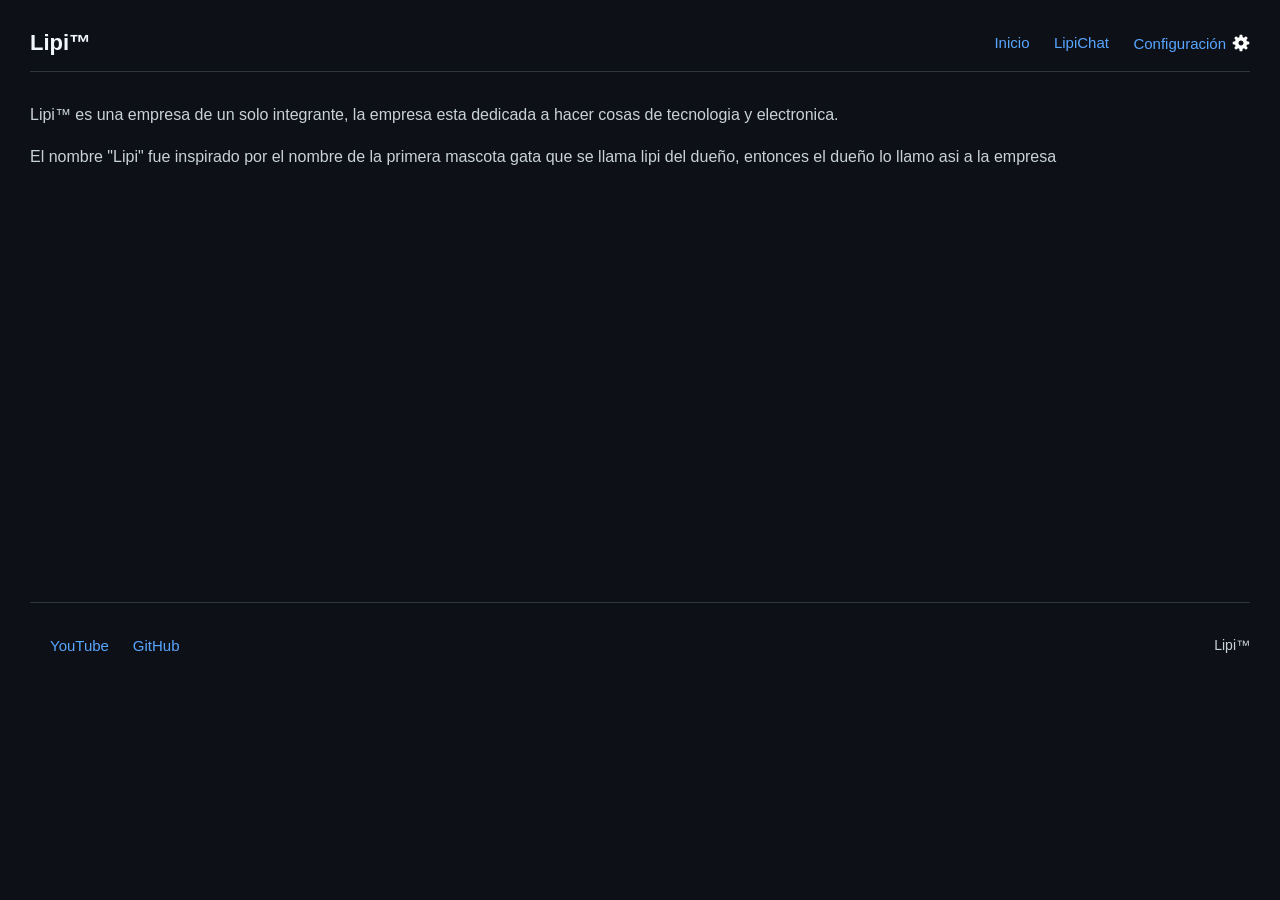
==== about.html @ 67d41855 "Add files via upload" ====
<!DOCTYPE html>
<html lang="es">
  <head>
    <meta charset="utf-8">
    <title>Sobre nosotros - Lipi™</title>
    <link rel="stylesheet" href="style.css">
  </head>
  <body>
    <header class="navbar">
      <h1><a href="home.html">Lipi™</a></h1>
      <nav>
        <a href="home.html">Inicio</a>
        <a href="https://emiliano17834.github.io/Lipi-Chat/" target="_blank">LipiChat</a>
        <a href="settings.html" class="settings-link">
          <span>Configuración</span>
          <img src="Settings.svg" alt="Configuración" width="18" height="18">
        </a>
      </nav>
    </header>
    
    <main>
      <p>Lipi™ es una empresa de un solo integrante, la empresa esta dedicada a hacer cosas de tecnologia y electronica.</p>
      <p>El nombre "Lipi" fue inspirado por el nombre de la primera mascota gata que se llama lipi del dueño, entonces el dueño lo llamo asi a la empresa</p>
    </main>
    
    <footer>
      <nav>
        <a href="https://www.youtube.com/@emiliano.sepulvedaramos2987" target="_blank">YouTube</a>
        <a href="https://github.com/Emiliano17834?tab=repositories" target="_blank">GitHub</a>
      </nav>
      <p>Lipi™</p>
    </footer>

    <script src="script.js"></script>
  </body>
</html>
---- style.css ----
/* Modo Oscuro (Default) y variables generales */
:root, [data-theme="dark"] {
  --bg-color: #0d1117;
  --text-color: #c9d1d9;
  --border-color: #30363d;
  --link-color: #58a6ff;
  --title-color: #f0f6fc;
}

/* Modo Blanco (Light) */
[data-theme="light"] {
  --bg-color: #ffffff;
  --text-color: #24292f;
  --border-color: #d0d7de;
  --link-color: #0969da;
  --title-color: #1f2328;
}

/* Estilos base de la página */
body {
  background-color: var(--bg-color);
  color: var(--text-color);
  font-family: -apple-system, BlinkMacSystemFont, "Segoe UI", Roboto, sans-serif;
  margin: 0;
  padding: 30px;
}

/* Barra de navegación superior */
header.navbar {
  display: flex;
  justify-content: space-between;
  align-items: center;
  border-bottom: 1px solid var(--border-color);
  padding-bottom: 15px;
  margin-bottom: 30px;
}

header h1 {
  font-size: 22px;
  margin: 0;
}

header h1 a {
  color: var(--title-color);
  text-decoration: none;
}

header h1 a:hover {
  text-decoration: underline;
}

/* Enlaces del menú y del footer */
nav a {
  color: var(--link-color);
  text-decoration: none;
  margin-left: 20px;
  font-size: 15px;
}

nav a:hover {
  text-decoration: underline;
}

/* Alineación perfecta para el botón de Configuración con su icono */
.settings-link {
  display: inline-flex;
  align-items: center;
  gap: 6px;
  vertical-align: middle;
}

.settings-link img {
  vertical-align: middle;
}

/* Contenido principal */
main {
  font-size: 16px;
  line-height: 1.6;
  min-height: 50vh;
}

/* Pie de página */
footer {
  border-top: 1px solid var(--border-color);
  margin-top: 50px;
  padding-top: 20px;
  font-size: 14px;
  display: flex;
  justify-content: space-between;
  align-items: center;
  color: var(--text-color);
}
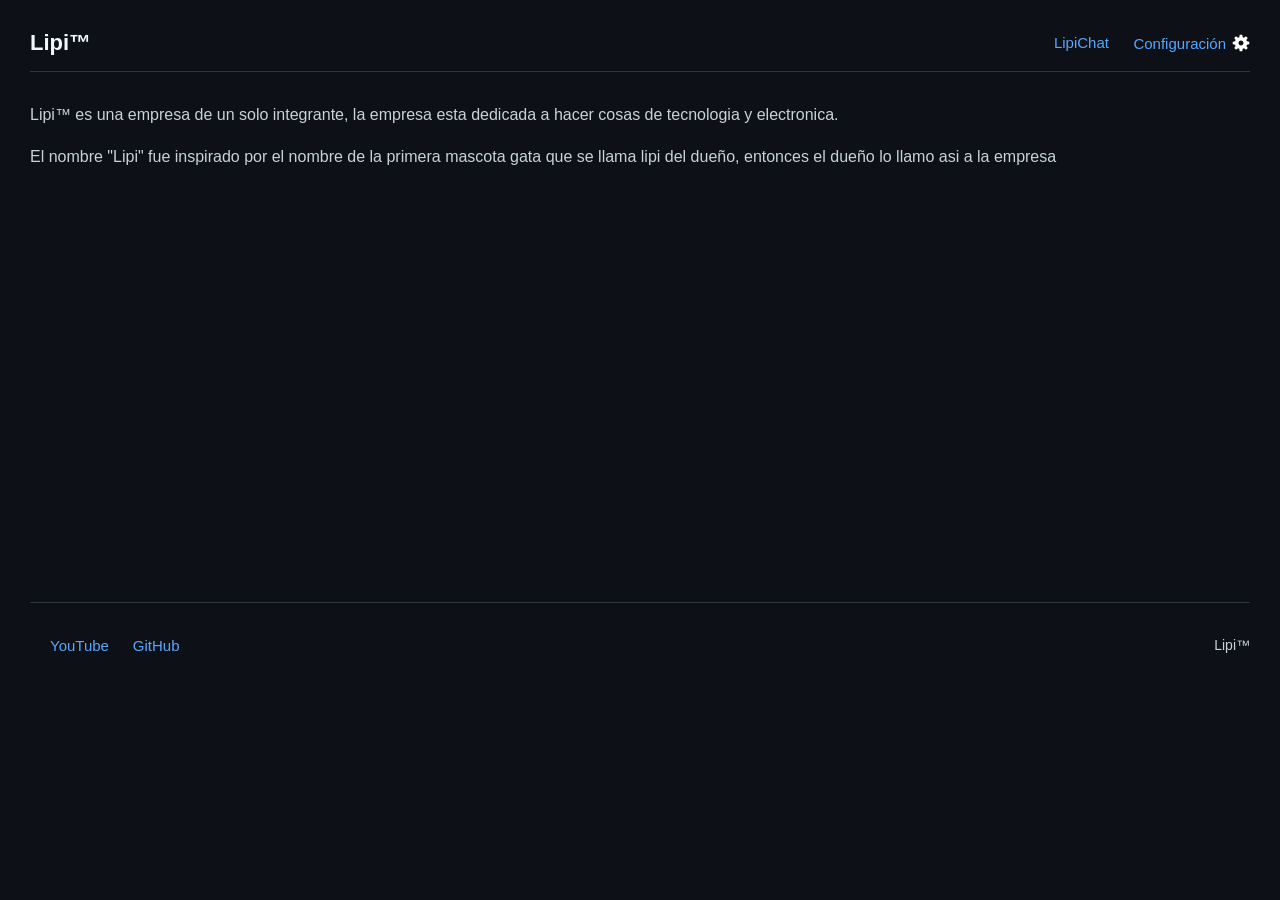
==== commit bccf65b8: "Remove 'Inicio' link from navbar Removed 'Inicio' link from the navbar in about.html." ====
--- a/about.html
+++ b/about.html
@@ -7,9 +7,8 @@
   </head>
   <body>
     <header class="navbar">
-      <h1><a href="home.html">Lipi™</a></h1>
+      <h1><a href="index.html">Lipi™</a></h1>
       <nav>
-        <a href="home.html">Inicio</a>
         <a href="https://emiliano17834.github.io/Lipi-Chat/" target="_blank">LipiChat</a>
         <a href="settings.html" class="settings-link">
           <span>Configuración</span>
@@ -33,4 +32,4 @@
 
     <script src="script.js"></script>
   </body>
-</html>+</html>
